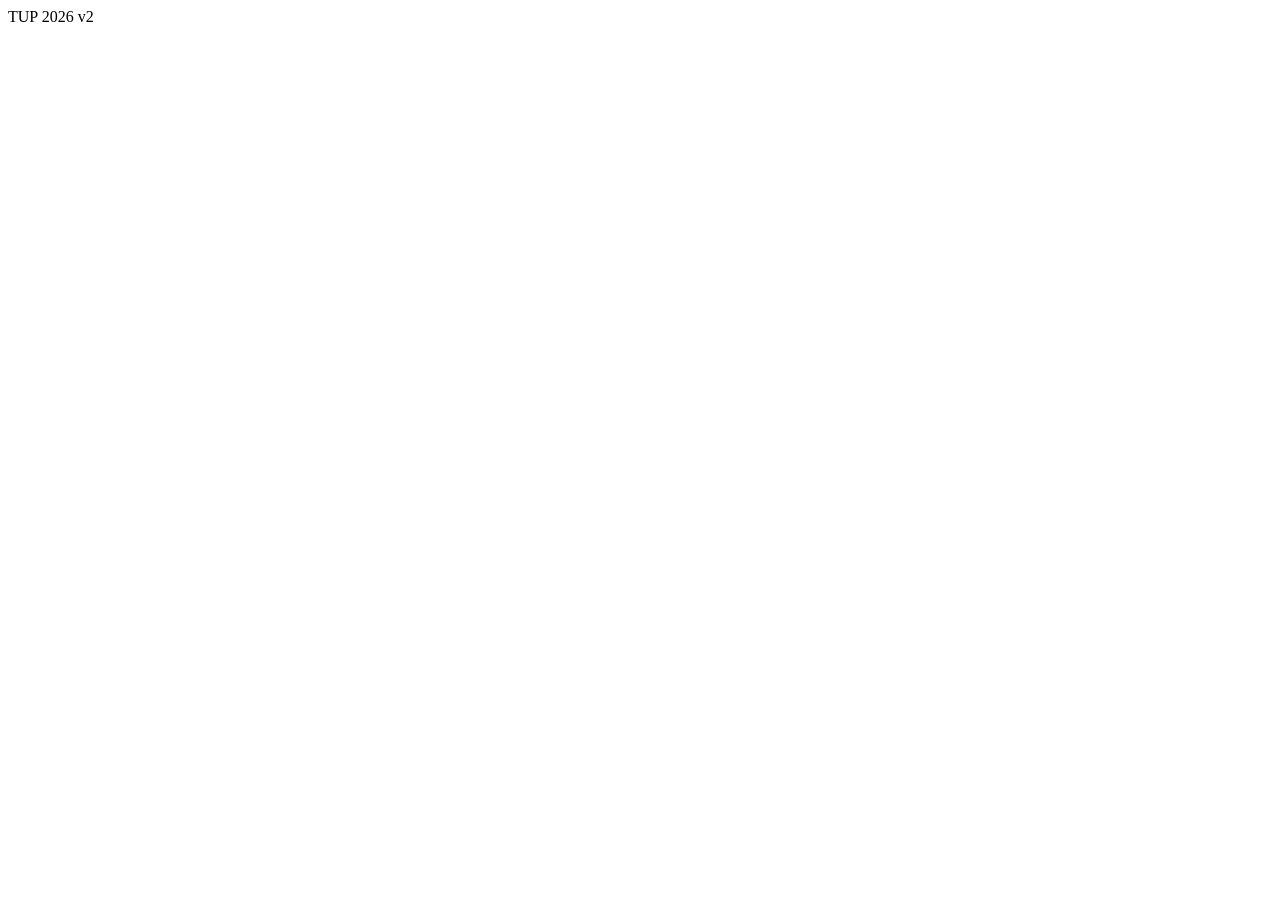
==== index.html @ 8e571cd3 "v2" ====
<!DOCTYPE html>
<html lang="en">
<head>
    <meta charset="UTF-8">
    <meta name="viewport" content="width=device-width, initial-scale=1.0">
    <title>Document</title>
</head>
<body>
    TUP 2026 v2
</body>
</html>
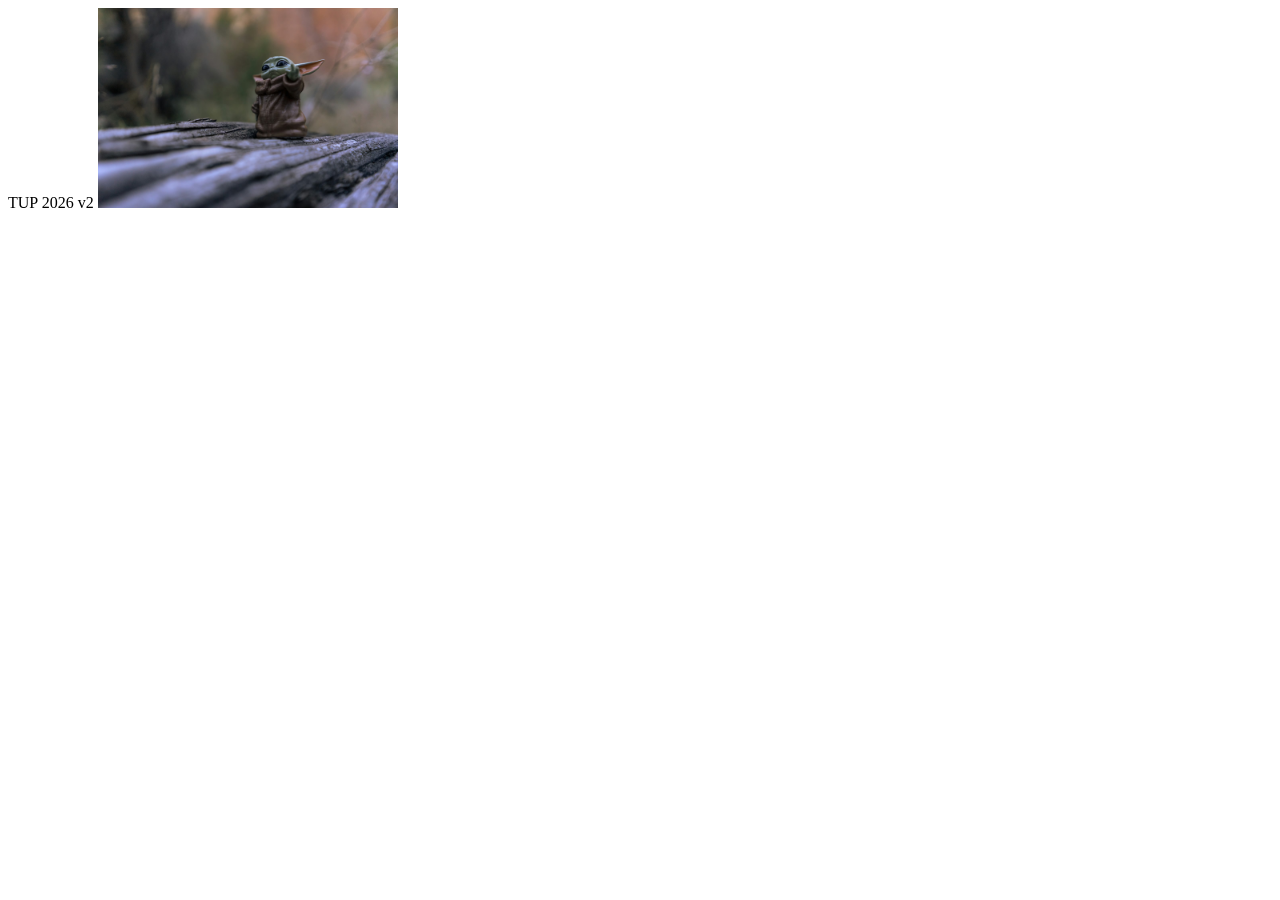
==== commit 079f5276: "image 1" ====
--- a/index.html
+++ b/index.html
@@ -7,5 +7,7 @@
 </head>
 <body>
     TUP 2026 v2
+
+    <img src="images/baby-yoda.avif" width="300px">
 </body>
 </html>
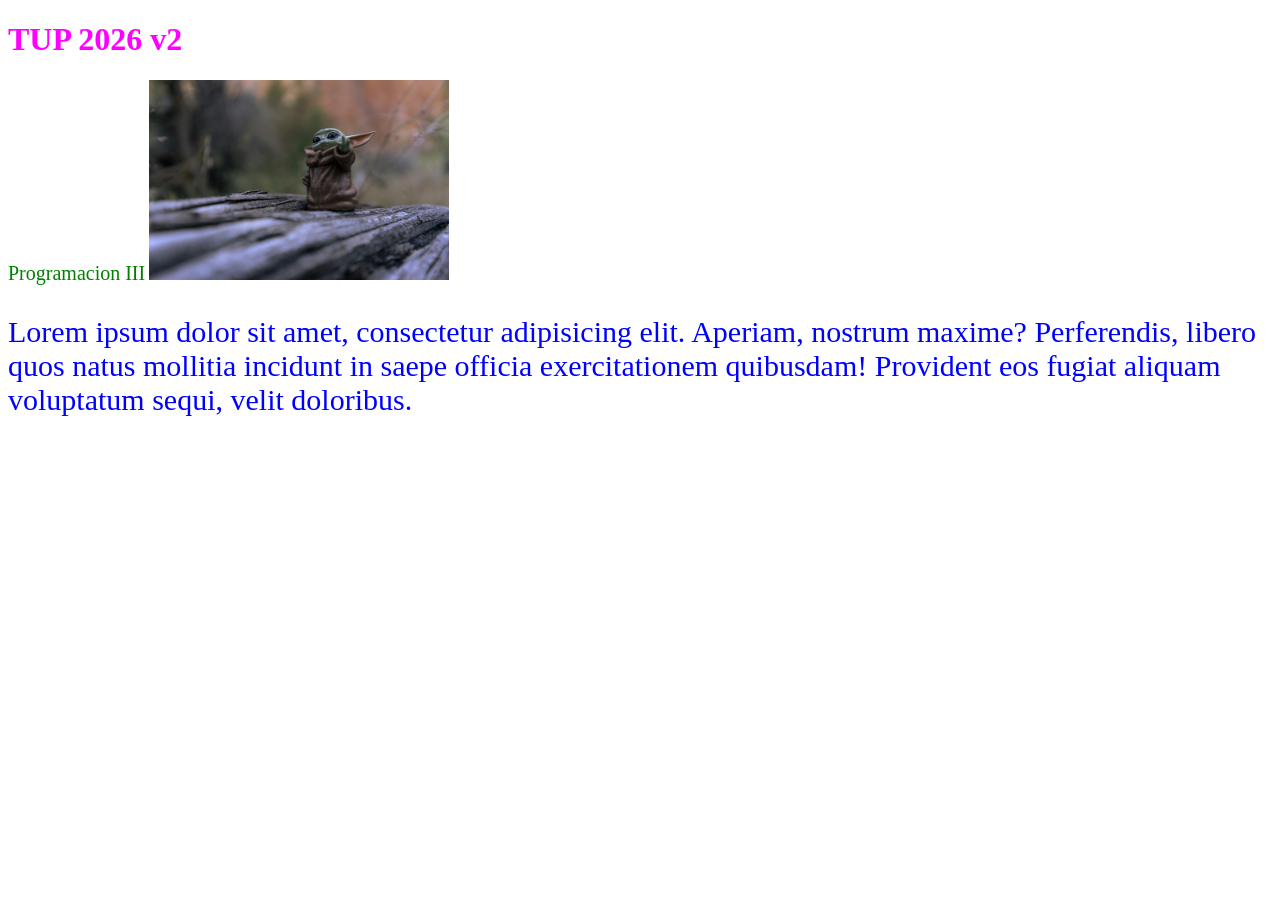
==== commit 59697f6e: "CSS" ====
--- a/index.html
+++ b/index.html
@@ -4,10 +4,20 @@
     <meta charset="UTF-8">
     <meta name="viewport" content="width=device-width, initial-scale=1.0">
     <title>Document</title>
+      <style>
+         
+      </style>
+      <link rel="stylesheet" href="style.css">
 </head>
 <body>
-    TUP 2026 v2
+  
+    <h1>TUP 2026 v2 </h1>
+    <utnprogramacion3>Programacion III</utnprogramacion3>
+    
+    <img src="/images/baby-yoda.avif" width="300px">
 
-    <img src="images/baby-yoda.avif" width="300px">
+    <p id="parrafo-1"  class="texto-rojo texto-tamanio-grande">
+        Lorem ipsum dolor sit amet, consectetur adipisicing elit. Aperiam, nostrum maxime? Perferendis, libero quos natus mollitia incidunt in saepe officia exercitationem quibusdam! Provident eos fugiat aliquam voluptatum sequi, velit doloribus.
+    </p>
 </body>
 </html>
--- a/style.css
+++ b/style.css
@@ -0,0 +1,23 @@
+   /* 1 Etiqueta */
+            h1{
+                color: fuchsia;
+            }
+
+            utnprogramacion3{
+                color: green;
+                font-size: 20px;
+            }
+
+            /* 2 Clase */
+            .texto-rojo{
+                color: red;
+            }
+
+            .texto-tamanio-grande{
+                font-size: 30px;
+            }
+
+            /* 3 ID/Identifier */
+            #parrafo-1{
+                color: blue;
+            }
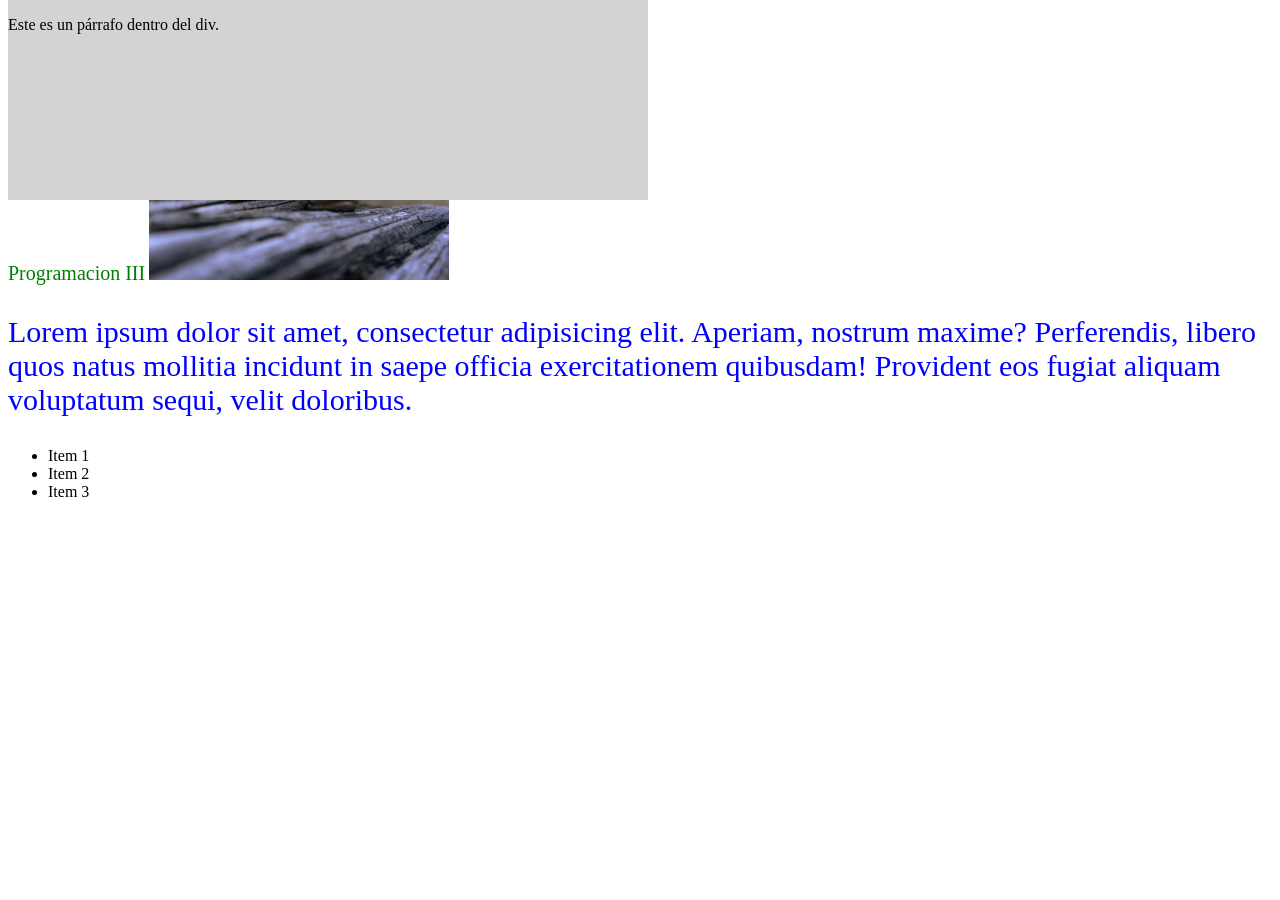
==== commit ed67b5b0: "Fix img" ====
--- a/index.html
+++ b/index.html
@@ -14,10 +14,19 @@
     <h1>TUP 2026 v2 </h1>
     <utnprogramacion3>Programacion III</utnprogramacion3>
     
-    <img src="/images/baby-yoda.avif" width="300px">
+    <img src="images/baby-yoda.avif" width="300px">
 
     <p id="parrafo-1"  class="texto-rojo texto-tamanio-grande">
         Lorem ipsum dolor sit amet, consectetur adipisicing elit. Aperiam, nostrum maxime? Perferendis, libero quos natus mollitia incidunt in saepe officia exercitationem quibusdam! Provident eos fugiat aliquam voluptatum sequi, velit doloribus.
     </p>
+    <div id="div-1" >
+        <p>Este es un párrafo dentro del div.</p>
+
+    </div>
+    <ul>
+        <li>Item 1</li>
+        <li>Item 2</li>
+        <li>Item 3</li>
+    </ul>
 </body>
 </html>
--- a/style.css
+++ b/style.css
@@ -20,4 +20,13 @@
             /* 3 ID/Identifier */
             #parrafo-1{
                 color: blue;
-            }+            }
+
+#div-1{
+    background-color: lightgray;
+    min-height: 200px;
+    width: 50%;
+    position: absolute;
+    top:0px;
+
+}
